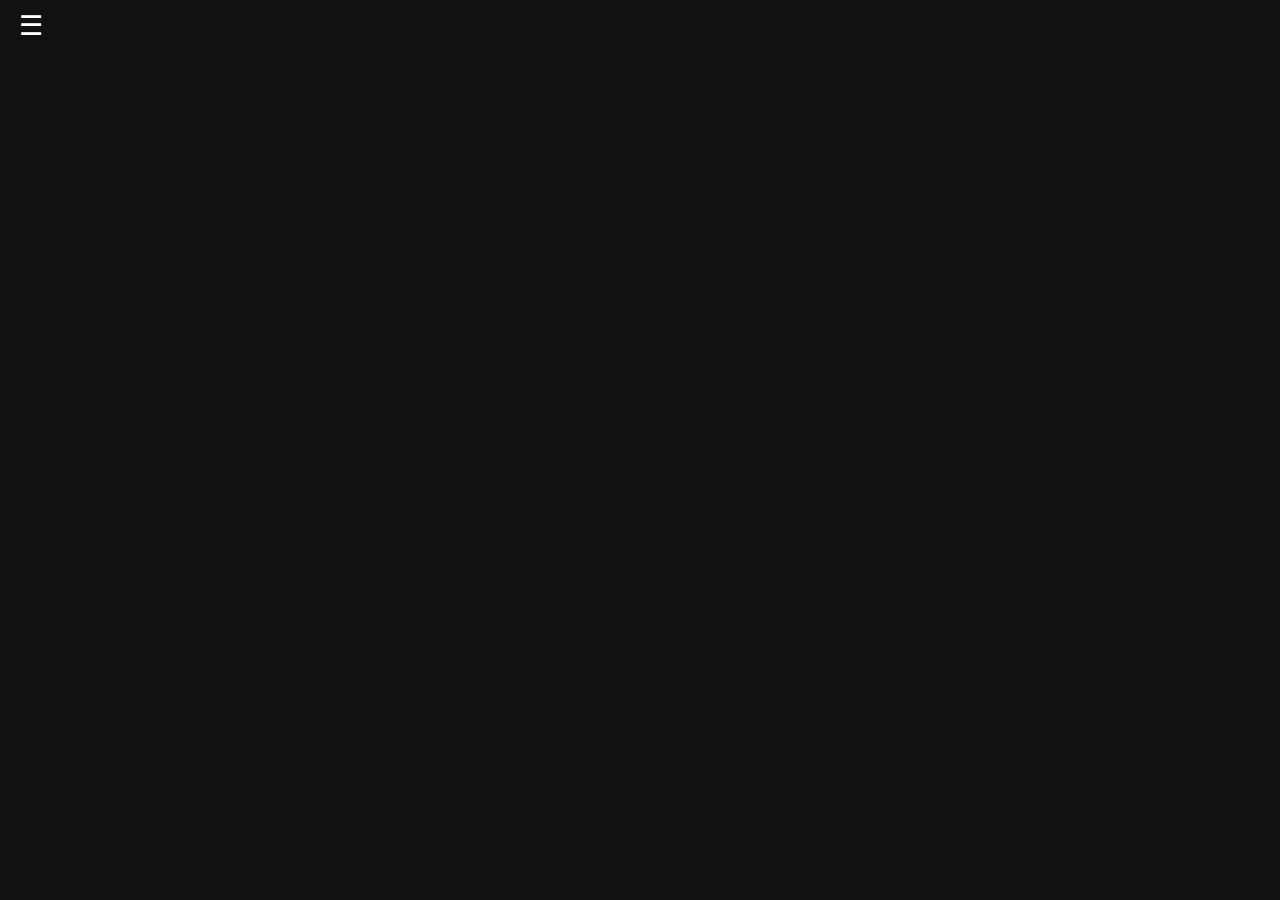
==== index.html @ dd3bad5e "added preview of stations number per country" ====
<!DOCTYPE html>
<html lang="en">
<head>
    <meta charset="UTF-8">
    <meta name="viewport" content="width=device-width, initial-scale=1.0">
    <title>Synesthesia Web</title>
    <link rel="stylesheet" href="css/grid.css">
    <link rel="stylesheet" href="css/styles.css">
    <link rel="stylesheet" href="css/sidebar.css">
    <link rel="stylesheet" href="css/frequency-graph.css">
    <link rel="stylesheet" href="https://cdnjs.cloudflare.com/ajax/libs/font-awesome/6.0.0-beta3/css/all.min.css">
</head>
<body>
    <div id="mySidebar" class="sidebar">
        <a href="javascript:void(0)" class="closebtn" onclick="closeNav()">×</a>
        <a href="#" class="sidebar-link" id="favourites" onclick="loadContent('html/favourites.html', 'favourites')">Home</a>
        <!-- <a href="#" class="sidebar-link" id="places" onclick="loadContent('html/places.html', 'places')">Places</a>-->
        <a href="#" class="sidebar-link" id="discover" onclick="loadContent('html/discover.html', 'discover')">Discover</a>
    </div>

    <div id="main">
        <button class="openbtn" onclick="openNav()">☰</button>
    </div>

    <div id="contentView"></div>

    <!-- Audio player and frequency graph canvas outside the contentView -->
    <audio id="audio-player" controls style="display: none;"></audio>
    <canvas id="frequency-graph" width="100vh" height="200"></canvas>

    <script src="js/sidebar.js"></script>
    <script src="js/radio-browser-api.js"></script>
    <script src="js/artifact-handler.js"></script>
    <script src="js/grid-controls.js"></script>
    <script src="js/svg-scripts.js"></script>
    <script src="js/station-controls.js"></script>
    <script>
        loadContent('html/favourites.html', 'favourites');
    </script>
</body>
</html>
---- css/grid.css ----
#PlacesView {
    display: grid;
    gap: 1vh;
    text-align: center;
}

.grid-container {
    display: grid;
    /*background-color: #222222;*/
    grid-template-columns: auto auto;
    gap: 2vh;
    padding: 2%;
    font-weight: bold;
    color: white; /* Ensure text is visible on dark background */
}

.grid-header {
    font-size: 1.5em;
    margin-bottom: 1vh;
    cursor: pointer;
    user-select: none;
}
.grid-button {
    background-color: #222222;
    font-weight: bold;
    color: white;
    border-radius: 5px;
    border: #222222;
    min-height: 3vh;
    cursor: pointer;
    transition: background-color 0.3s;
}
.grid-button:hover {
    background-color: #444444;
}

.hidden {
    display: none;
}
---- css/styles.css ----
body {
    font-family: Arial, sans-serif;
    text-align: center;
    /*margin-top: 50px;*/
    background-color: #121212; /* Dark background */
    color: #ffffff; /* Light text */
}

ul {
    display: grid;
    grid-template-columns: repeat(5, 1fr); /* Set grid to 6 columns */
    gap: 10px; /* Maintain spacing between items */
    list-style-type: none;
    padding: 0;
    margin: 0 auto; /* Center the grid */
    max-width: 1200px; /* Adjust as needed to fit your layout */
}

li {
    background-color: #1e1e1e; /* Darker background for list items */
    padding: 10px;
    border-radius: 5px;
    display: flex;
    align-items: center;
    justify-content: center;
    text-align: center;
    color: #ffffff; /* Light text for list items */
    height: 100px; /* Fixed height */
    box-sizing: border-box; /* Include padding and border in element's total width and height */
}

input[type="text"] {
    padding: 10px;
    margin-bottom: 20px;
    border-radius: 5px;
    border: none;
    background-color: #1e1e1e; /* Dark background for input */
    color: #ffffff; /* Light text for input */
}

.playing {
    background-color: #444; /* Darker background */
    color: #fff; /* White text */
    border: 2px solid #ff9800; /* Bright border color */
    font-weight: bold; /* Bold text */
    box-shadow: 0 0 10px #ff9800; /* Glow effect */
    transition: all 0.3s ease; /* Smooth transition */
}

#search-container {
    display: flex;
    align-items: center; /* Align items vertically */
    gap: 10px; /* Space between the search bar and audio player */
}

audio {
    margin: 0; /* Remove any default margin */
}

#audio-player {
    display: none; /* Hide the audio player */
}

#volume-control {
    margin-left: 10px;
}

#play-pause-button {
    width: 40px;
    height: 40px;
    background-size: cover;
    background-repeat: no-repeat;
    border: none;
    cursor: pointer;
    outline: none;
}

#play-pause-button.play {
    background-image: url('path/to/play-icon.png');
}

#play-pause-button.pause {
    background-image: url('path/to/pause-icon.png');
}


/* Mobile styles */
@media (max-width: 600px) {
    button {
        font-size: 20px;
        padding: 15px;
    }

    #stations-list, #country-list {
        padding: 0;
        margin: 0;
        list-style-type: none;
    }

    li {
        padding: 10px;
        border-bottom: 1px solid #ccc;
    }

    #audio-player {
        width: 100%;
    }

    #volume-control, #play-pause-button {
        width: 100%;
        margin: 10px 0;
    }
}

@media (min-width: 601px) {
    #country-list li {
        flex: 1 1 100%; /* Full width on larger screens */
    }
}

.tab-container {
    display: flex;
    justify-content: center; /* Center the tab buttons horizontally */
    margin-bottom: 10px;
    gap: 10px;
    width: 100%; /* Ensure the container takes full width */
}

.tab-button {
    cursor: pointer;
    background-color: #1e1e1e;
    color: #ffffff;
    border: none;
    border-radius: 5px;
    padding: 10px 20px;
    font-size: 16px !important;
    transition: background-color 0.3s;
    align-items: center !important;
    justify-content: center !important;
    box-sizing: border-box;
}

.tab-button:hover {
    background-color: #505050;
}

.tab-content {
    display: none;
    padding: 20px;
    border-top: none;
}

.tab-content.active {
    display: block;
}

.tab-button.active {
    box-shadow: 0 0 10px #ff9800; /* Adjust the color and size as needed */
    transition: box-shadow 0.3s ease-in-out; /* Smooth transition for the glow */
}


#map {
    height: 80vh;
    width: 100%;
}
---- css/sidebar.css ----
.sidebar {
    height: 100vh;
    width: 0;
    position: fixed;
    z-index: 1;
    top: 0;
    left: 0;
    background-color: #111;
    overflow-x: hidden;
    transition: 0.5s;
    padding-top: 6vh; /* Adjusted for viewport height */
}

.sidebar a {
    padding: 0.8vh 1.6vw; /* Adjusted for viewport units */
    text-decoration: none;
    font-size: 2.5vh; /* Adjusted for viewport height */
    color: #818181;
    display: block;
    transition: 0.3s;
    text-align: left;
}

.sidebar a:hover {
    color: #f1f1f1;
}

.sidebar .closebtn {
    position: absolute;
    top: 0;
    right: 2.5vw; /* Adjusted for viewport width */
    font-size: 3.6vh; /* Adjusted for viewport height */
    margin-left: 5vw; /* Adjusted for viewport width */
}

.openbtn {
    font-size: 3vh; /* Adjusted for viewport height */
    cursor: pointer;
    background-color: #111;
    color: white;
    border: none;
    position: absolute;
    top: 1vh; /* Adjusted for viewport height */
    left: 1vw; /* Adjusted for viewport width */
}

.active {
    color: #f1f1f1 !important;
    background-color: #575757;
}
---- css/frequency-graph.css ----
#frequency-graph {
    position: fixed;
    bottom: 0px;
    left: 0;
    width: 100%;
    height: 200px;
    z-index: 1000;
    background-color: #12121200;
}
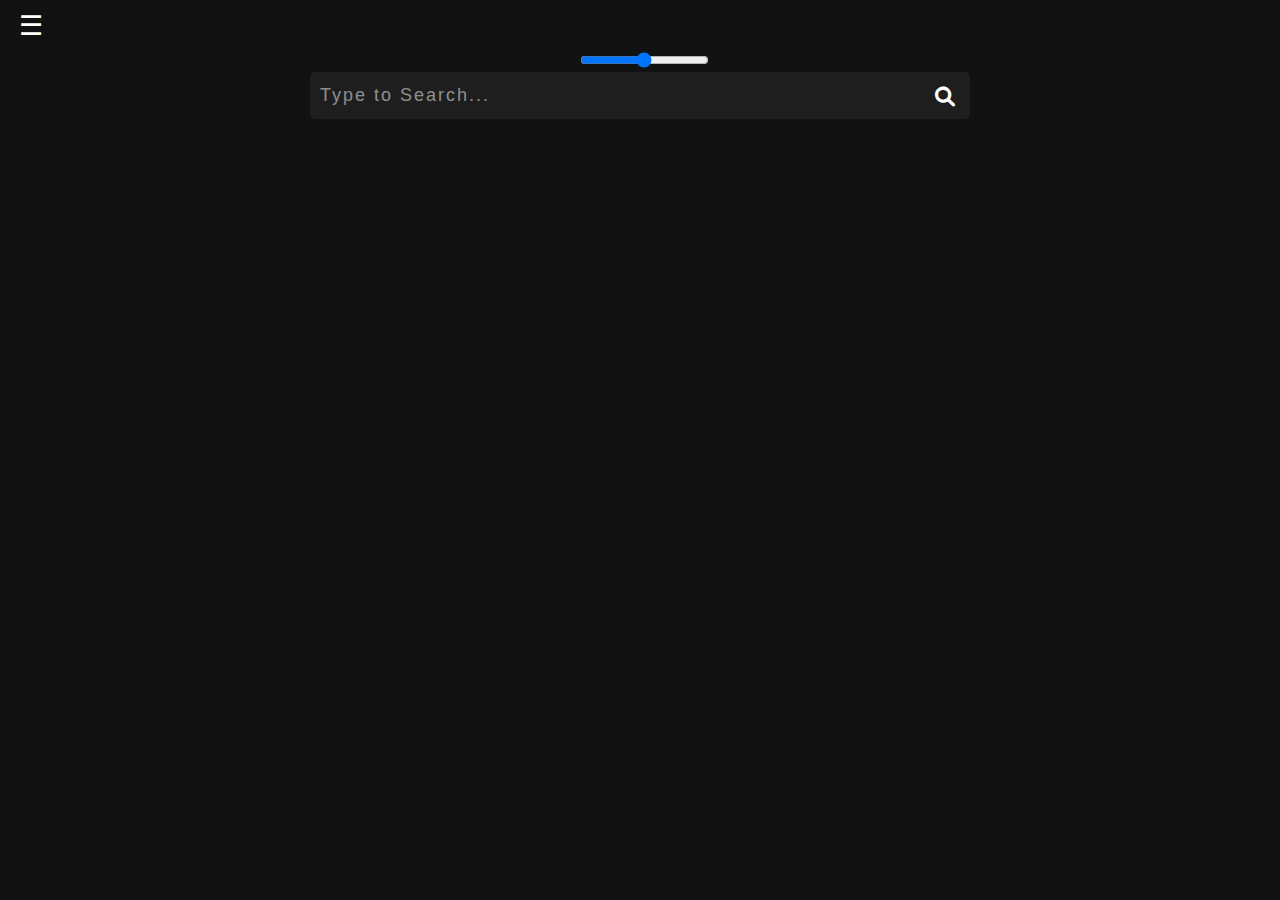
==== commit 8c570bcf: "refactor sidebar links and improve initial content loading logic" ====
--- a/index.html
+++ b/index.html
@@ -4,7 +4,10 @@
     <meta charset="UTF-8">
     <meta name="viewport" content="width=device-width, initial-scale=1.0">
     <title>Synesthesia Web</title>
+    <link rel="icon" type="image/x-icon" href="/favicon.ico">
+
     <link rel="stylesheet" href="css/grid.css">
+    <link rel="stylesheet" href="css/search.css">
     <link rel="stylesheet" href="css/styles.css">
     <link rel="stylesheet" href="css/sidebar.css">
     <link rel="stylesheet" href="css/frequency-graph.css">
@@ -13,9 +16,10 @@
 <body>
     <div id="mySidebar" class="sidebar">
         <a href="javascript:void(0)" class="closebtn" onclick="closeNav()">×</a>
-        <a href="#" class="sidebar-link" id="favourites" onclick="loadContent('html/favourites.html', 'favourites')">Home</a>
-        <!-- <a href="#" class="sidebar-link" id="places" onclick="loadContent('html/places.html', 'places')">Places</a>-->
-        <a href="#" class="sidebar-link" id="discover" onclick="loadContent('html/discover.html', 'discover')">Discover</a>
+        <a href="#" class="sidebar-link" id="favourites" onclick="loadContent('html/favourites.html', 'favourites')">Favourites</a>
+        <a href="#" class="sidebar-link" id="discover" onclick="loadContent('html/discover.html', 'discover')">The World</a>
+        <a href="#" class="sidebar-link" id="find-radios" onclick="loadContent('html/search.html', 'find-radios')">Find Radios</a>
+        <!-- <a href="#" class="sidebar-link" id="places" onclick="loadContent('html/places.html', 'places')">Our Suggestions</a>-->
     </div>
 
     <div id="main">
@@ -28,14 +32,19 @@
     <audio id="audio-player" controls style="display: none;"></audio>
     <canvas id="frequency-graph" width="100vh" height="200"></canvas>
 
-    <script src="js/sidebar.js"></script>
+    <script type="" src="js/sidebar.js"></script>
     <script src="js/radio-browser-api.js"></script>
     <script src="js/artifact-handler.js"></script>
     <script src="js/grid-controls.js"></script>
     <script src="js/svg-scripts.js"></script>
     <script src="js/station-controls.js"></script>
+    <script src="js/search-station.js"></script>
     <script>
-        loadContent('html/favourites.html', 'favourites');
+        if(!localStorage.getItem('favoriteStations')){
+            loadContent('html/search.html', 'find-radios');
+        }else{
+            loadContent('html/favourites.html', 'favourites');
+        }
     </script>
 </body>
 </html>
--- a/css/search.css
+++ b/css/search.css
@@ -0,0 +1,70 @@
+#SearchView{
+    box-sizing: border-box;
+
+    margin: 0px;
+    padding: 0px;
+    display: flex;
+    justify-content: center;
+    align-items: center;
+    font-family: 'Lato' !important;
+}
+
+.search-box{
+    width: fit-content;
+    height: fit-content;
+    position: relative;
+}
+
+.input-search{
+    height: 3vh;
+    width: 50vw;
+    border-style: none;
+    font-size: 18px;
+    letter-spacing: 2px;
+    outline: none;
+    border-radius: 25px;
+    transition: all .5s ease-in-out;
+    background-color: #22a6b3;
+    color:#fff;
+}
+
+.input-search::placeholder{
+    color:rgba(255,255,255,.5);
+    font-size: 18px;
+    letter-spacing: 2px;
+    font-weight: 100;
+}
+
+.btn-search{
+    width: 50px;
+    height: 50px;
+    border-style: none;
+    font-size: 20px;
+    font-weight: bold;
+    outline: none;
+    cursor: pointer;
+    border-radius: 50%;
+    position: absolute;
+    right: 0px;
+    color:#ffffff ;
+    background-color:transparent;
+    pointer-events: painted;  
+}
+
+.btn-search:focus ~ .input-search{
+    width: 50vw;
+    border-radius: 0px;
+    background-color: transparent;
+    border-bottom:1px solid rgba(255,255,255,.5);
+    transition: all 500ms cubic-bezier(0, 0.110, 0.35, 2);
+}
+
+.input-search:focus{
+    width: 50vw;
+    border-radius: 0px;
+    background-color: transparent;
+    border-bottom:1px solid rgba(255,255,255,.5);
+    transition: all 500ms cubic-bezier(0, 0.110, 0.35, 2);
+}
+
+  --- a/css/styles.css
+++ b/css/styles.css
@@ -163,4 +163,4 @@
 #map {
     height: 80vh;
     width: 100%;
-}+}
